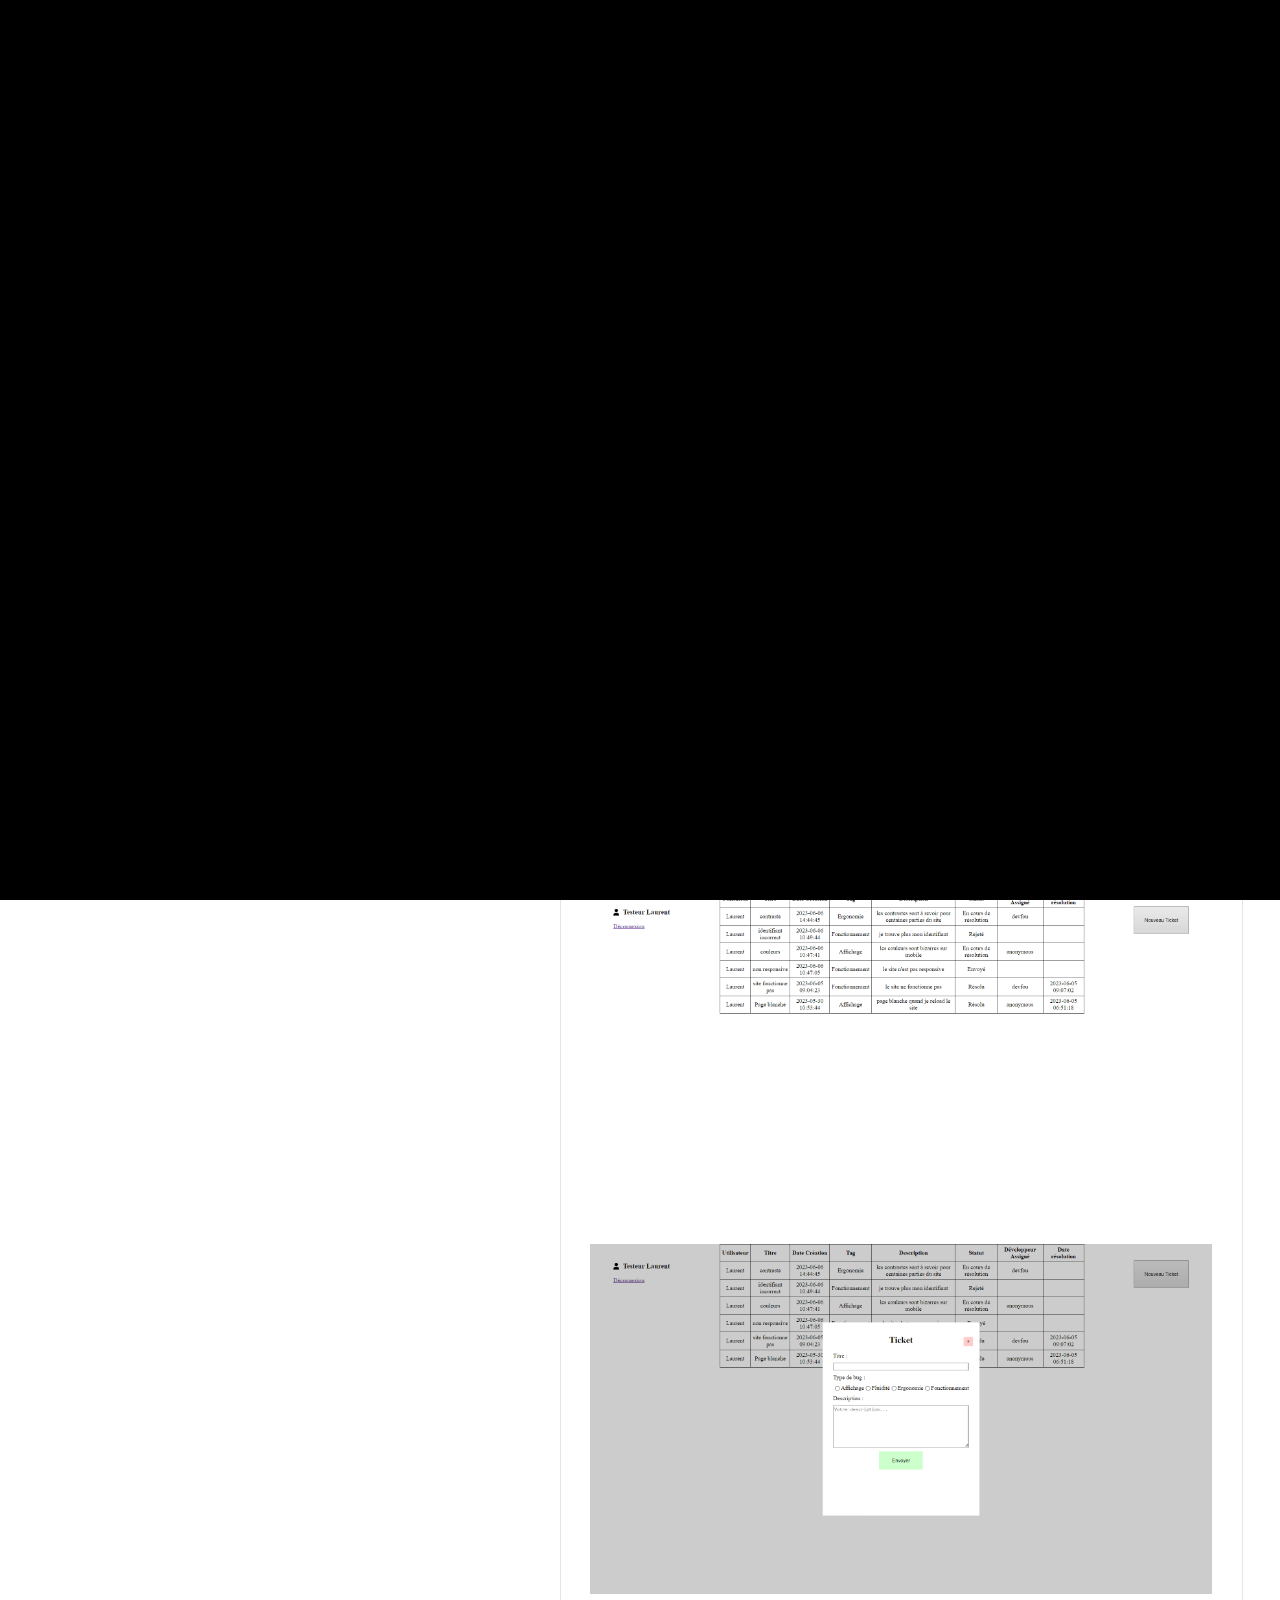
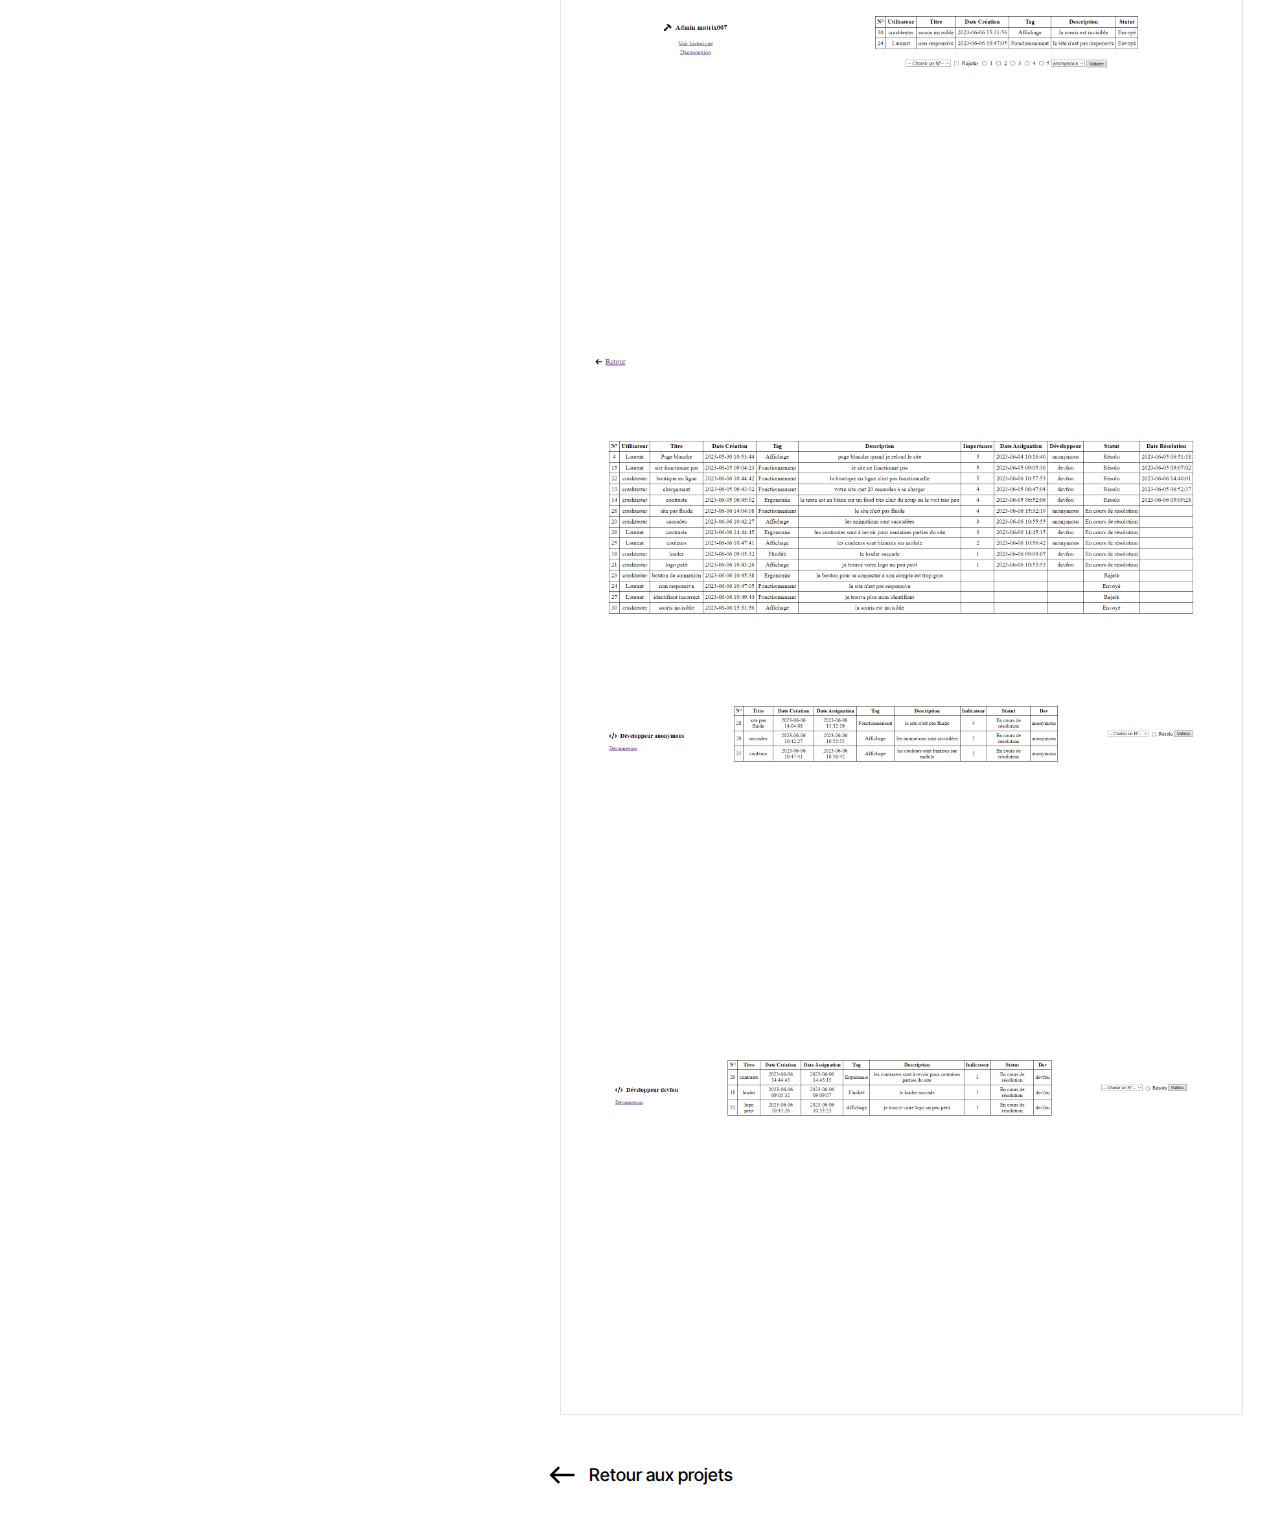
==== html/bugtracker.html @ b85f4172 "Add files via upload" ====
<!DOCTYPE html>
<html lang="en">
<head>
    <meta charset="UTF-8">
    <meta name="viewport" content="width=device-width, initial-scale=1.0">
    <title>BugTracker</title>
    <link rel="stylesheet" href="../css/bugtracker.css">

</head>
<body>
    <span class="transition"></span>
    <section>
    <h1><a href="../index.html">LOÏCK.</a></h1>
    <div class="both">
    <div class="left">
        <h2>Bugtracker</h2>
        <div>
            <span>html</span>
            <span>css</span>
            <span>php</span>
            <span>sql</span>
        </div>
        <p>
            Lorem ipsum dolor sit amet, consectetur adipisicing elit. Vero iusto quia nisi veniam ipsum eius, cupiditate deleniti excepturi saepe, eum voluptates debitis. Nobis velit voluptates eum earum alias at debitis sequi veritatis reiciendis aperiam autem, atque, laboriosam laudantium, doloribus tempore distinctio magnam odio deleniti aut! Veritatis eaque rem minus quae?
        </p>
    </div>
    <div class="right">
        <a href="../images/BugTracker/image_2023-06-12_151155901.png"><img src="../images/BugTracker/image_2023-06-12_151155901.png"></a>
        <a href="../images/BugTracker/image_2023-06-15_151457834.png"><img src="../images/BugTracker/image_2023-06-15_151457834.png"></a>

        <a href="../images/BugTracker/image_2023-06-12_152405395.png"><img src="../images/BugTracker/image_2023-06-12_152405395.png"></a>
        <a href="../images/BugTracker/image_2023-06-12_152318787.png"><img src="../images/BugTracker/image_2023-06-12_152318787.png"></a>

        <a href="../images/BugTracker/image_2023-06-12_152608739.png"><img src="../images/BugTracker/image_2023-06-12_152608739.png"></a>
        <a href="../images/BugTracker/image_2023-06-12_152805446.png"><img src="../images/BugTracker/image_2023-06-12_152805446.png"></a>
        <a href="../images/BugTracker/image_2023-06-12_152928102.png"><img src="../images/BugTracker/image_2023-06-12_152928102.png"></a>
        <a href="../images/BugTracker/image_2023-06-15_151713433.png"><img src="../images/BugTracker/image_2023-06-15_151713433.png"></a>
    </div>
</div>
    <a href="../index.html#projects"><img src="../images/west_FILL0_wght400_GRAD0_opsz24.svg"> Retour aux projets</a>
    </section>
</body>
</html>
---- css/bugtracker.css ----
@import url('https://fonts.googleapis.com/css2?family=Gabarito:wght@500&family=Montserrat:wght@500&family=Overpass&display=swap');
@import url('https://fonts.googleapis.com/css2?family=Gabarito:wght@500&family=Montserrat:wght@500&family=Overpass&family=Unbounded:wght@800&display=swap');
@import url('https://fonts.googleapis.com/css2?family=Inter+Tight:ital,wght@0,100;0,200;0,300;0,400;0,500;0,600;0,700;0,800;1,100;1,200;1,300;1,400;1,500;1,600;1,700;1,800&family=Inter:wght@100;200;300;400;500;600;700;800&display=swap');
@import url('https://fonts.googleapis.com/css2?family=Inter+Tight:ital,wght@0,100;0,200;0,300;0,400;0,500;0,600;0,700;0,800;1,100;1,200;1,300;1,400;1,500;1,600;1,700;1,800&family=Inter:wght@100;200;300;400;500;600;700;800&display=swap');

html{
    scroll-behavior: smooth;
}

body{
    margin: 0;
    padding:0;
    box-sizing: border-box;
    font-family: 'Inter Tight', sans-serif;
}

a{
    text-decoration: none;
    color: black;
}

h1{
    padding: 1vh 0 0 10.3vw;
    font-size: 2rem;
    align-self: flex-start;
    z-index: 1;
}

h2{
    margin-top: 0.5vh;
    font-size: 5rem;
    text-transform: uppercase;
    font-weight: 500;

}

.left{
    width: 35vw;
    position: sticky;
    top: 35vh;
}

section{
    display: flex;
    width: 100vw;
    background-color: white;
    align-items: center;
    flex-direction: column;
    justify-content: center;
}

.left>div{
    display: flex;
    gap: 0.7vw;
    flex-wrap: wrap;
    align-items: center;
    width: 40vw;

}

.left>div span{
    border-radius: 20px;
    border: 1px solid black;
    display: flex;
    align-items: center;
    justify-content: center;
    height: 3vh;
    width: 4.5vw;
    text-transform: uppercase;
    font-size: 0.7rem;
    margin-top: -10vh;
}

.right{
    display: flex;
    margin-top: 280vh;
    align-items: center;
    justify-content: center;
    flex-direction: column;
    border: 1px solid rgba(0, 0, 0, 0.1);
}

.right img{
    height: 350px;
   

}

.both{
    margin-top: -270vh;
    width: 100vw;
    display: flex;
    align-items: center;
    justify-content: space-around;

   
}

section>a>img{
    height: 30px;
}

section>a{

    display: flex;
    justify-content: center;
    align-items: center;
    font-size: 1.1rem;
    gap: 1vw;
    font-weight: 500;
    padding: 5vh 0;
}

.transition{
    width: 100vw;
    height: 100vh;
    position: fixed;
    top: 0;
    left: 0;
    background-color: black;
    animation: load 0.7s ease forwards;
    transform-origin: top;
}

@keyframes load{
    0%{
        transform: scaleY(1);
    }100%{
        transform: scaleY(0);
    }
}
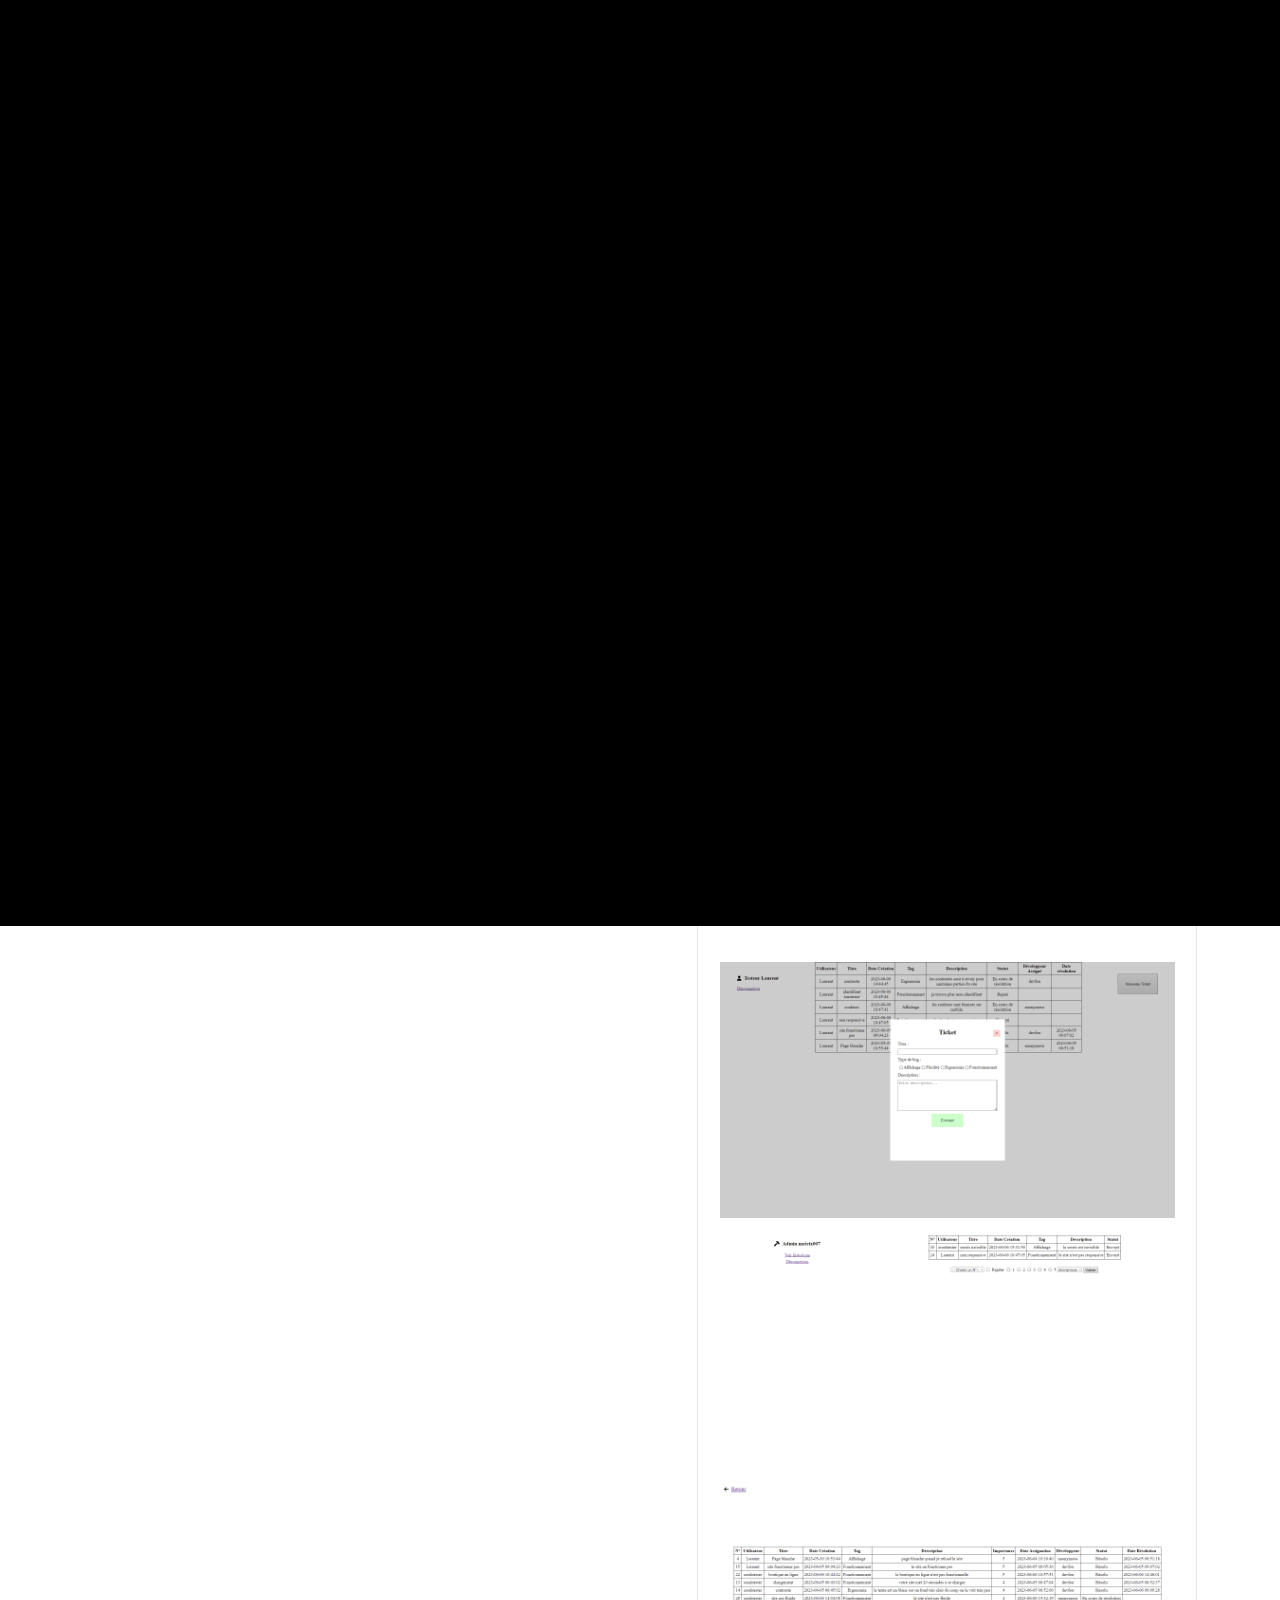
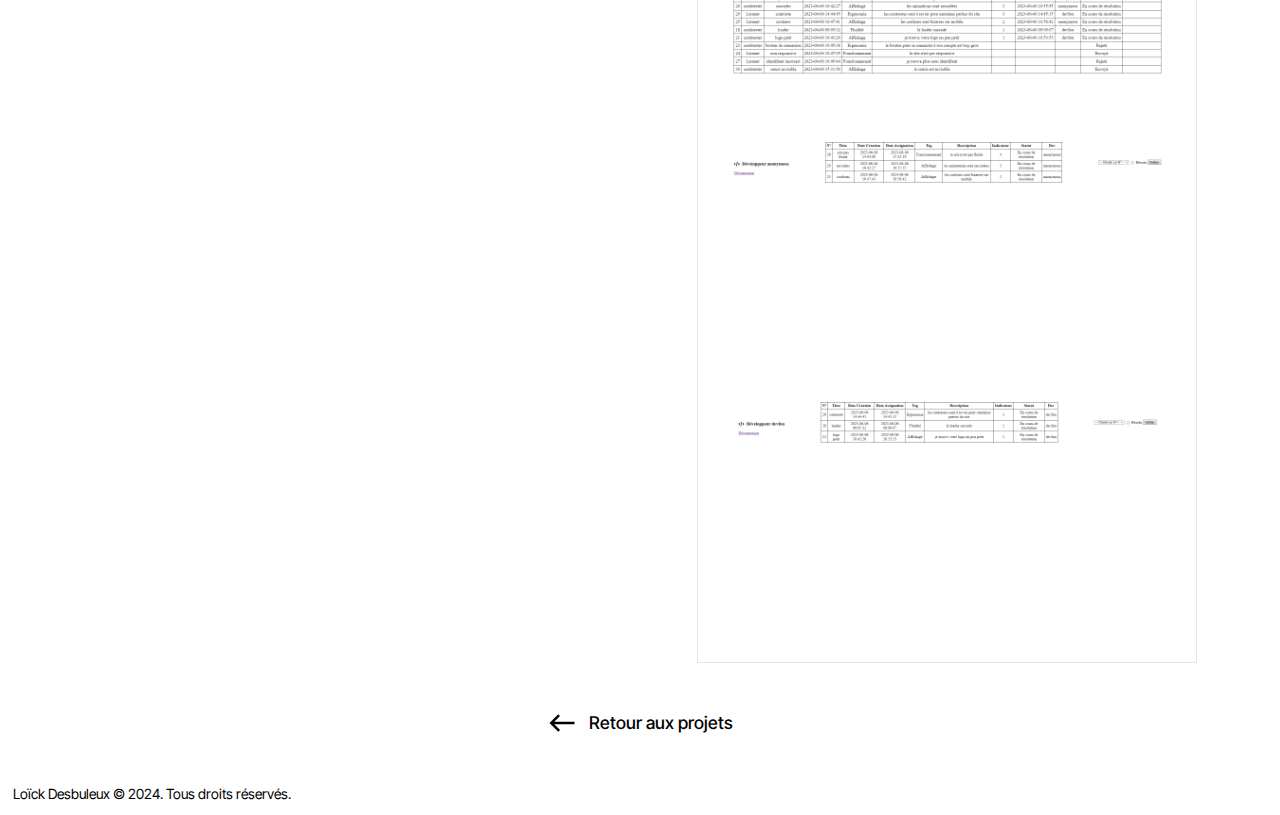
==== commit 2c2472ca: "Add files via upload" ====
--- a/html/bugtracker.html
+++ b/html/bugtracker.html
@@ -3,8 +3,11 @@
 <head>
     <meta charset="UTF-8">
     <meta name="viewport" content="width=device-width, initial-scale=1.0">
-    <title>BugTracker</title>
+    <title>Loïck Desbuleux - BugTracker</title>
     <link rel="stylesheet" href="../css/bugtracker.css">
+
+    
+
 
 </head>
 <body>
@@ -21,7 +24,13 @@
             <span>sql</span>
         </div>
         <p>
-            Lorem ipsum dolor sit amet, consectetur adipisicing elit. Vero iusto quia nisi veniam ipsum eius, cupiditate deleniti excepturi saepe, eum voluptates debitis. Nobis velit voluptates eum earum alias at debitis sequi veritatis reiciendis aperiam autem, atque, laboriosam laudantium, doloribus tempore distinctio magnam odio deleniti aut! Veritatis eaque rem minus quae?
+            L’objectif pour ce projet était de développer une application de type « <strong>bugtracker</strong>  » simplifiée permettant de soumettre
+            des tickets pour une intervention concernant les bugs de fonctionnement d’un programme ou d’un jeu. De plus le Bug tracker est géré par une base de données.
+                <br><br>Le <strong>Testeur</strong> déclare les bugs rencontrés lors de l’usage du programme ou du jeu et a accès à l’évolution du traitement de ses demandes.
+
+            <br><br>Le <strong>Développeur</strong> prend en charge le bug qui lui est attribué et met à jour l’avancement du traitement jusqu’à sa clôture.
+
+            <br><br>L'<strong>Admin</strong> reçoit une notification par mail du dépôt d’un bug, attribue le bug à un développeur et accès à toutes les informations concernant tous les bugs.
         </p>
     </div>
     <div class="right">
@@ -39,5 +48,6 @@
 </div>
     <a href="../index.html#projects"><img src="../images/west_FILL0_wght400_GRAD0_opsz24.svg"> Retour aux projets</a>
     </section>
+    <span>Loïck Desbuleux © 2024. Tous droits réservés.</span>
 </body>
 </html>--- a/css/bugtracker.css
+++ b/css/bugtracker.css
@@ -12,6 +12,12 @@
     padding:0;
     box-sizing: border-box;
     font-family: 'Inter Tight', sans-serif;
+    overflow-x: hidden;
+
+}
+
+p{
+    font-size: 15px;
 }
 
 a{
@@ -28,7 +34,7 @@
 
 h2{
     margin-top: 0.5vh;
-    font-size: 5rem;
+    font-size: 5.5vw;
     text-transform: uppercase;
     font-weight: 500;
 
@@ -68,12 +74,13 @@
     width: 4.5vw;
     text-transform: uppercase;
     font-size: 0.7rem;
-    margin-top: -10vh;
+    margin-top: -8vw;
+    flex-wrap: nowrap;
 }
 
 .right{
     display: flex;
-    margin-top: 280vh;
+    margin-top: 290vh;
     align-items: center;
     justify-content: center;
     flex-direction: column;
@@ -81,13 +88,13 @@
 }
 
 .right img{
-    height: 350px;
+    height: 20vw;
    
 
 }
 
 .both{
-    margin-top: -270vh;
+    margin-top: -280vh;
     width: 100vw;
     display: flex;
     align-items: center;
@@ -128,4 +135,60 @@
     }100%{
         transform: scaleY(0);
     }
-}+}
+
+@media (max-width: 768px){
+
+    .right img{
+        height: 50vw;
+    }
+
+    .left>div span{
+     
+        height: 20px;
+        width: 45px;
+        font-size: 0.6rem;
+     
+    
+    }
+
+  
+
+    .both{
+        
+        flex-direction: column;
+        justify-content: center;
+        gap: 5vh;
+        margin-top: 0;
+        
+    }
+
+    .right{
+        margin-top: 0;
+    }
+
+    .left{
+       
+        width: 80vw;
+        position: static;
+       
+    
+    }
+
+    .left>div{
+        display: flex;
+        gap: 0.7vw;
+        align-items: center;
+        width: 80vw;
+      
+    
+    }
+    h2{
+        font-size: 10vw;
+    }
+  }
+
+  body>span{
+    padding: 1%;
+    font-size: 14px;
+}
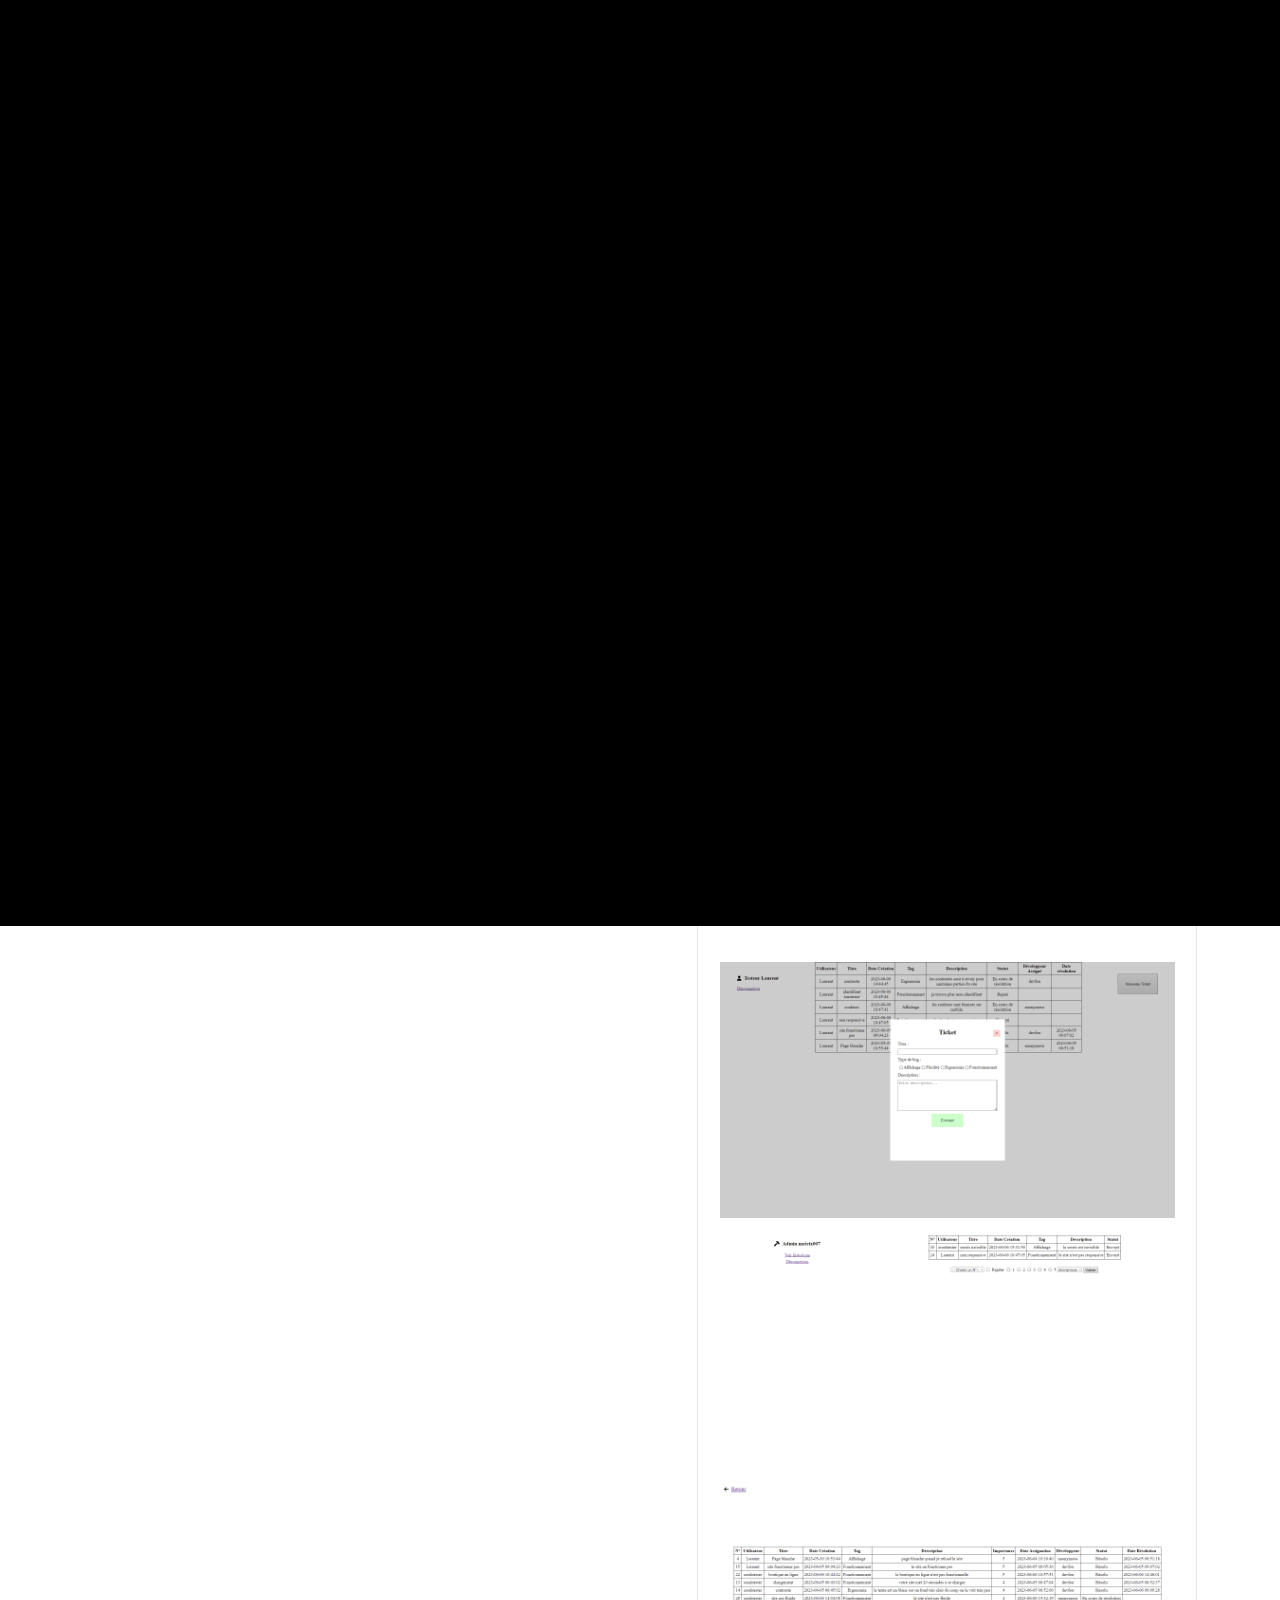
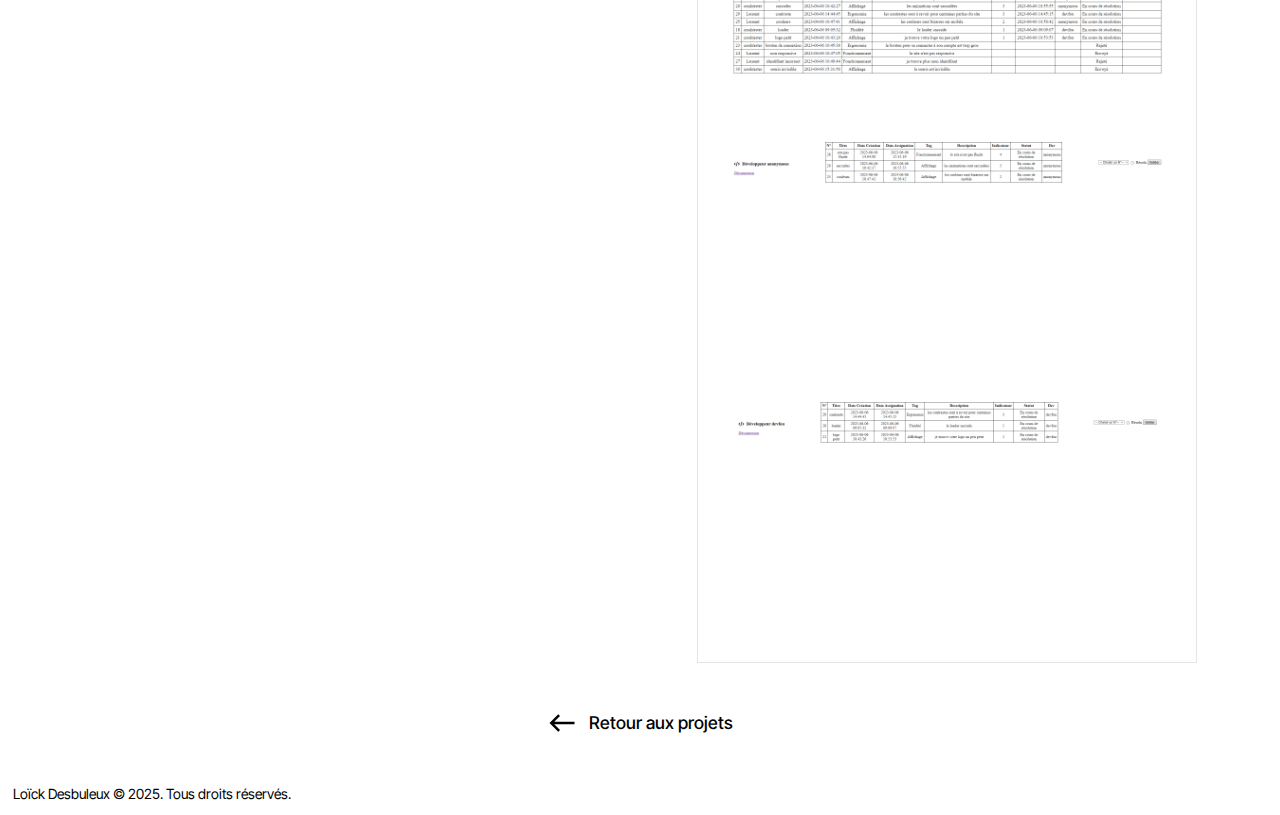
==== commit 30a29ed7: "Add files via upload" ====
--- a/html/bugtracker.html
+++ b/html/bugtracker.html
@@ -5,6 +5,7 @@
     <meta name="viewport" content="width=device-width, initial-scale=1.0">
     <title>Loïck Desbuleux - BugTracker</title>
     <link rel="stylesheet" href="../css/bugtracker.css">
+    <link rel="icon" type="image/png" href="images/L.png"/>
 
     
 
@@ -48,6 +49,6 @@
 </div>
     <a href="../index.html#projects"><img src="../images/west_FILL0_wght400_GRAD0_opsz24.svg"> Retour aux projets</a>
     </section>
-    <span>Loïck Desbuleux © 2024. Tous droits réservés.</span>
+    <span>Loïck Desbuleux © 2025. Tous droits réservés.</span>
 </body>
 </html>